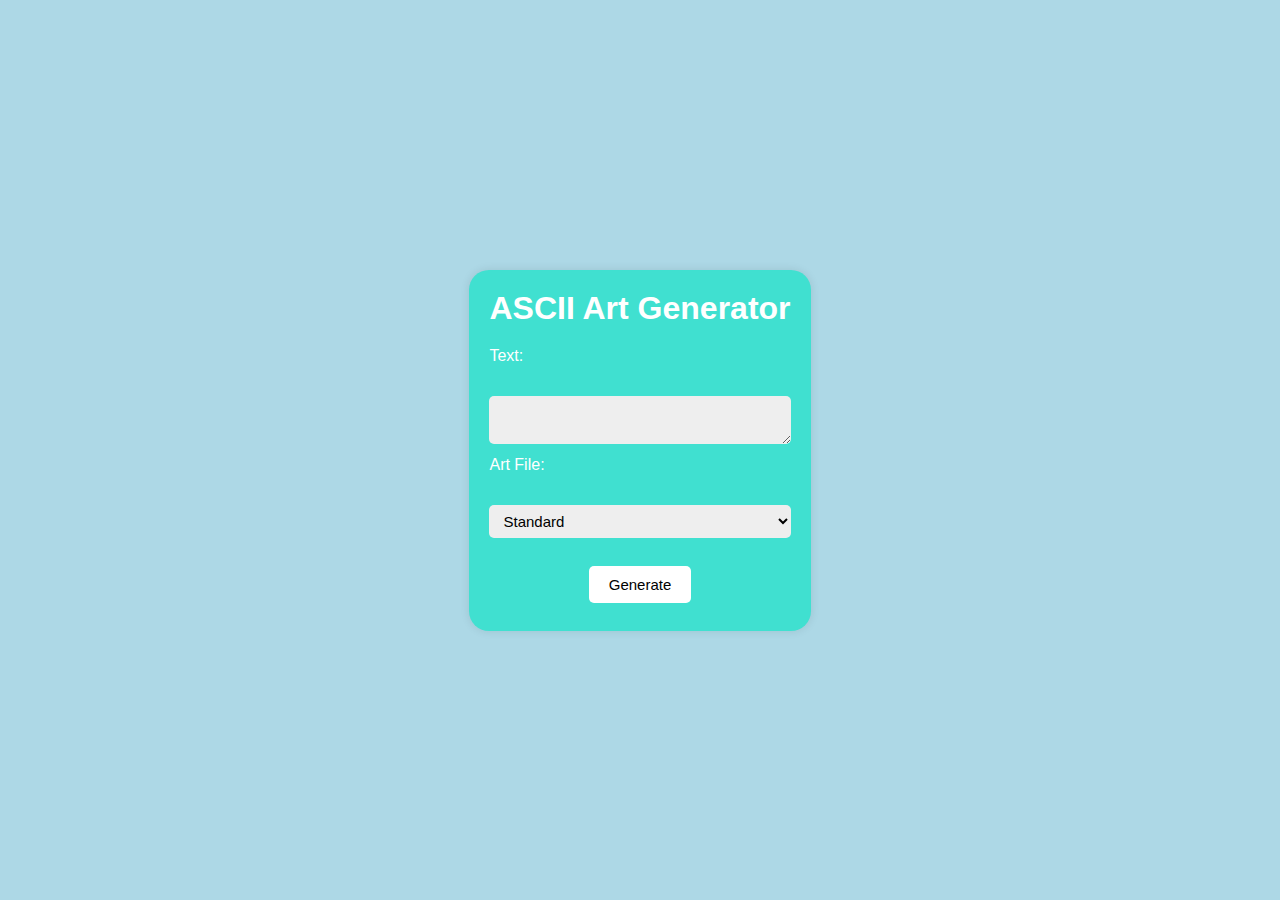
==== index.html @ 13ba2597 "clonned and made a copy of ask web" ====
<!DOCTYPE html>
<html>

<head>
  <meta charset="UTF-8">
  <meta name="viewport" content="width=device-width, initial-scale=1.0">
  <title>ASCII Art Generator</title>
  <link rel="stylesheet" type="text/css" href="/static/style.css">
</head>

<body>
  <div class="container">
    <h1 class="heading">ASCII Art Generator</h1>
    <form action="/ascii-art" method="post">
      <label for="text">Text:</label><br>
      <textarea id="text" name="text"></textarea><br>
      <label for="artFile">Art File:</label><br>
      <select id="artFile" name="artFile">
        <option value="standard.txt">Standard</option>
        <option value="shadow.txt">Shadow</option>
        <option value="thinkertoy.txt">Thinkertoy</option>
      </select><br>
      <div class="generate">
        <input type="submit" value="Generate">
      </div>
    </form>
  </div>
</body>

<style>
  * {
    margin: 0;
    padding: 0;
    box-sizing: border-box;
    font-family: Verdana, Geneva, Tahoma, sans-serif;
  }
  
  body {
    background-color: lightblue;
    display: flex;
    align-items: center;
    justify-content: center;
    min-height: 100vh;
    padding: 20px;
  }
  
  .container {
    background-color: turquoise;
    border-radius: 20px;
    padding: 20px;
    max-width: 80%;
    box-shadow: 0px 0px 10px rgba(0,0,0,0.1);
  }
  
  .heading {
    color: #fff;
    text-align: center;
    font-size: 2em;
    margin-bottom: 20px;
  }
  
  .container label {
    display: block;
    margin-bottom: 5px;
    color: #fff;
  }
  
  .container textarea, .container select {
    width: 100%;
    background-color: #eee;
    border: none;
    border-radius: 5px;
    margin: 8px 0;
    padding: 7px 10px;
    font-size: 15px;
    outline: none;
  }
  
  .generate {
    text-align: center;
  }
  
  .generate input[type="submit"] {
    background-color: #fff;
    border: none;
    border-radius: 5px;
    padding: 10px 20px;
    font-size: 15px;
    cursor: pointer;
    margin-top: 20px;
  }
  
  a {   
    text-decoration:none; 
  }
  </style>
---- static/style.css ----
* {
  margin: 0;
  padding: 0;
  box-sizing: border-box;
  background-color: turquoise;
  font-family: "Courier New", Courier, monospace;
}

body {
  background-color: lightblue;
  display: flex;
  align-items: center;
  justify-content: center;
  min-height: 100vh;
}

.container {
  background-color: #fff;
  border-radius: 20px;
  position: relative;
  overflow: hidden;
  width: max-content;
  max-width: 100%;
  padding: 200px;
  background-color: aquamarine;
}

.container > div {
  color: #333;
  text-align: center;
  font-family: verdana;
  font-size: 50px;
}

.container input {
  background-color: #eee;
  border: none;
  border-radius: 5px;
  margin: 8px 0;
  padding: 7px 10px;
  font-size: 15px;
  outline: none;
}

a {   
  text-decoration:overline; 
  background-color: rgb(103, 53, 164);
  border:none;
  margin: 8px;
  padding: 10px 20px; 
}
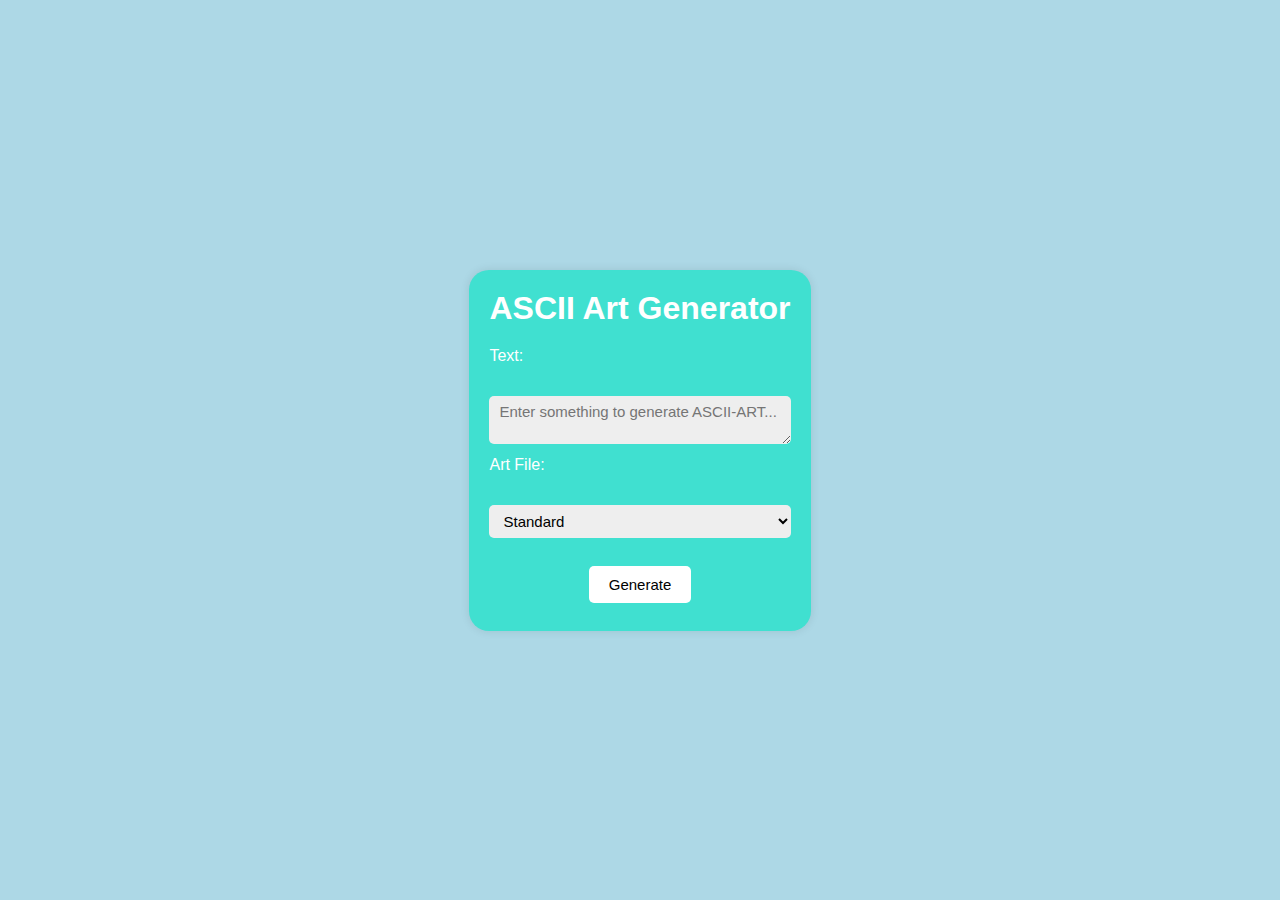
==== commit 3ca5946e: "modified index .html" ====
--- a/index.html
+++ b/index.html
@@ -6,6 +6,16 @@
   <meta name="viewport" content="width=device-width, initial-scale=1.0">
   <title>ASCII Art Generator</title>
   <link rel="stylesheet" type="text/css" href="/static/style.css">
+   <script>
+    function validateForm() {
+      var textareaContent = document.getElementById("text").value.trim();
+      if (textareaContent === "") {
+        alert("Textarea cannot be empty!");
+        return false; // Prevent form submission
+      }
+      return true; // Allow form submission
+    }
+  </script>
 </head>
 
 <body>
@@ -13,7 +23,7 @@
     <h1 class="heading">ASCII Art Generator</h1>
     <form action="/ascii-art" method="post">
       <label for="text">Text:</label><br>
-      <textarea id="text" name="text"></textarea><br>
+      <textarea id="text" name="text" placeholder="Enter something to generate ASCII-ART..."></textarea><br>
       <label for="artFile">Art File:</label><br>
       <select id="artFile" name="artFile">
         <option value="standard.txt">Standard</option>
